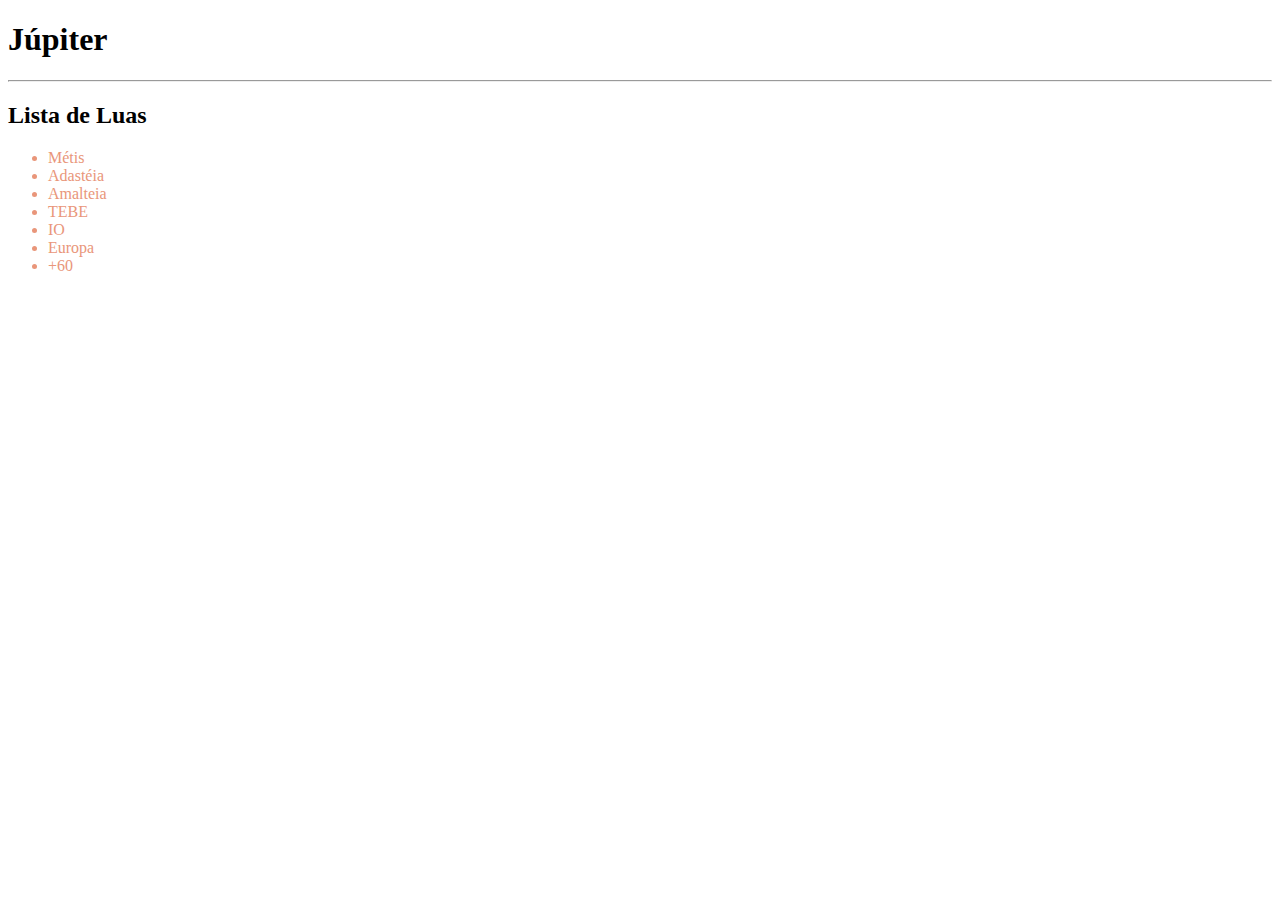
==== css/index.html @ 3101e85e "começando módulo CSS3" ====
<!DOCTYPE html>
<html lang="pt-br">
<head>
    <link rel="stylesheet" href="style.css">
    <meta charset="UTF-8">
    <meta http-equiv="X-UA-Compatible" content="IE=edge">
    <meta name="viewport" content="width=device-width, initial-scale=1.0">
    <title>Lista de Luas</title>
</head>
<body>
    <h1>Júpiter</h1>
    <hr>
    <h2>Lista de Luas</h2>
    <ul>
        <li>Métis</li>
        <li>Adastéia</li>
        <li>Amalteia</li>
        <li>TEBE</li>
        <li>IO</li>
        <li>Europa</li>
        <li>+60</li>
    </ul>
</body>
</html>
---- css/style.css ----
li{
    color: darksalmon;
}
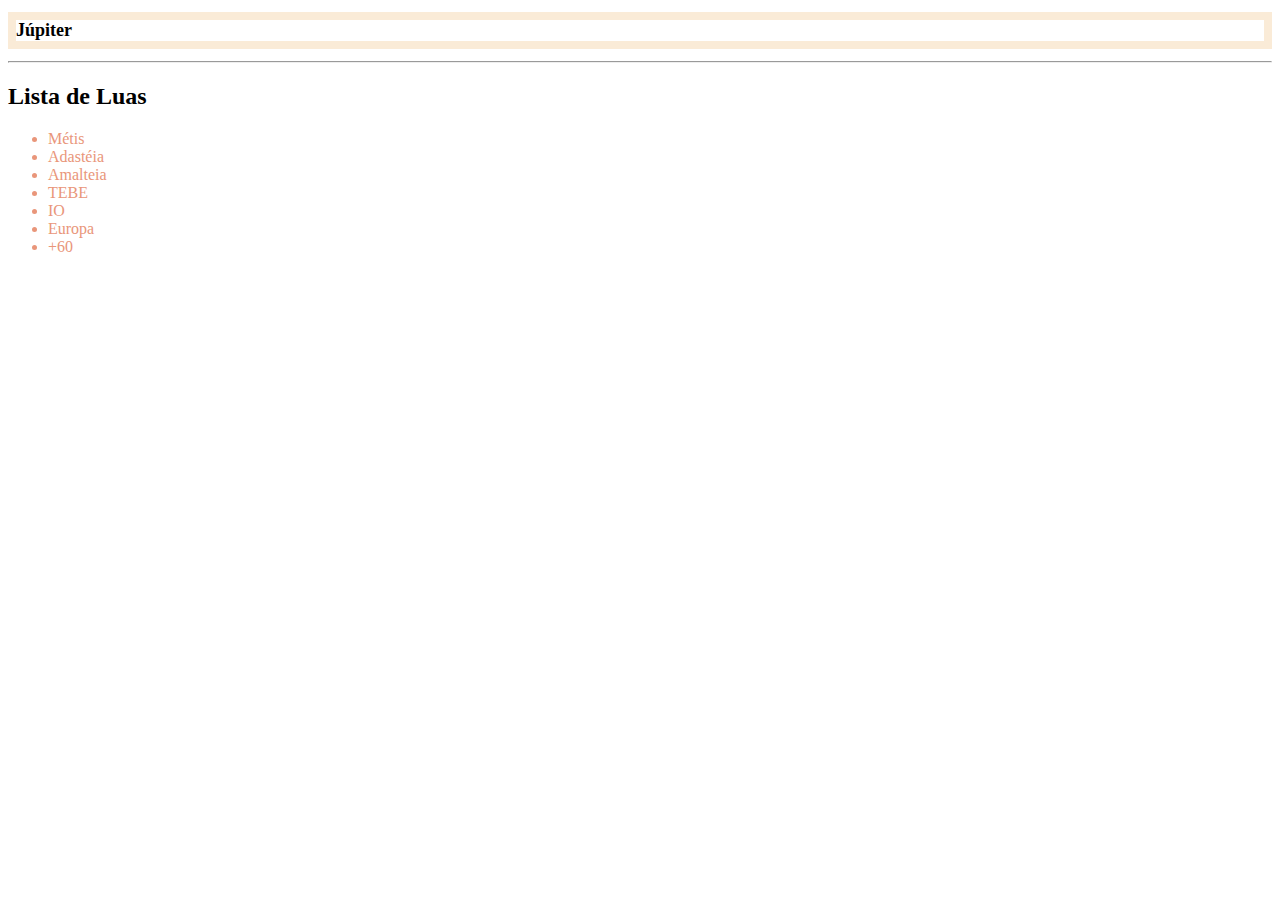
==== commit bc804419: "aperfeiçoando borda" ====
--- a/css/index.html
+++ b/css/index.html
@@ -21,4 +21,5 @@
         <li>+60</li>
     </ul>
 </body>
-</html>+</html>
+<!---->--- a/css/style.css
+++ b/css/style.css
@@ -1,3 +1,20 @@
 li{
     color: darksalmon;
-}+}
+h1{
+    font-size: large;
+    border: 8px solid antiquewhite;
+     /*
+    border-color: antiquewhite;
+    border-width: 8px;
+    border-style: solid;
+    */
+}
+body{
+    background-image:url(https://d2y4c6g7.stackpathcdn.com/wp-content/uploads/2015/02/foguete-lancamento-kennedy-space-orlando-nasa-e1599786358101.png);
+    background-repeat: no-repeat;
+    background-size: cover;
+    /*
+    */
+    
+}
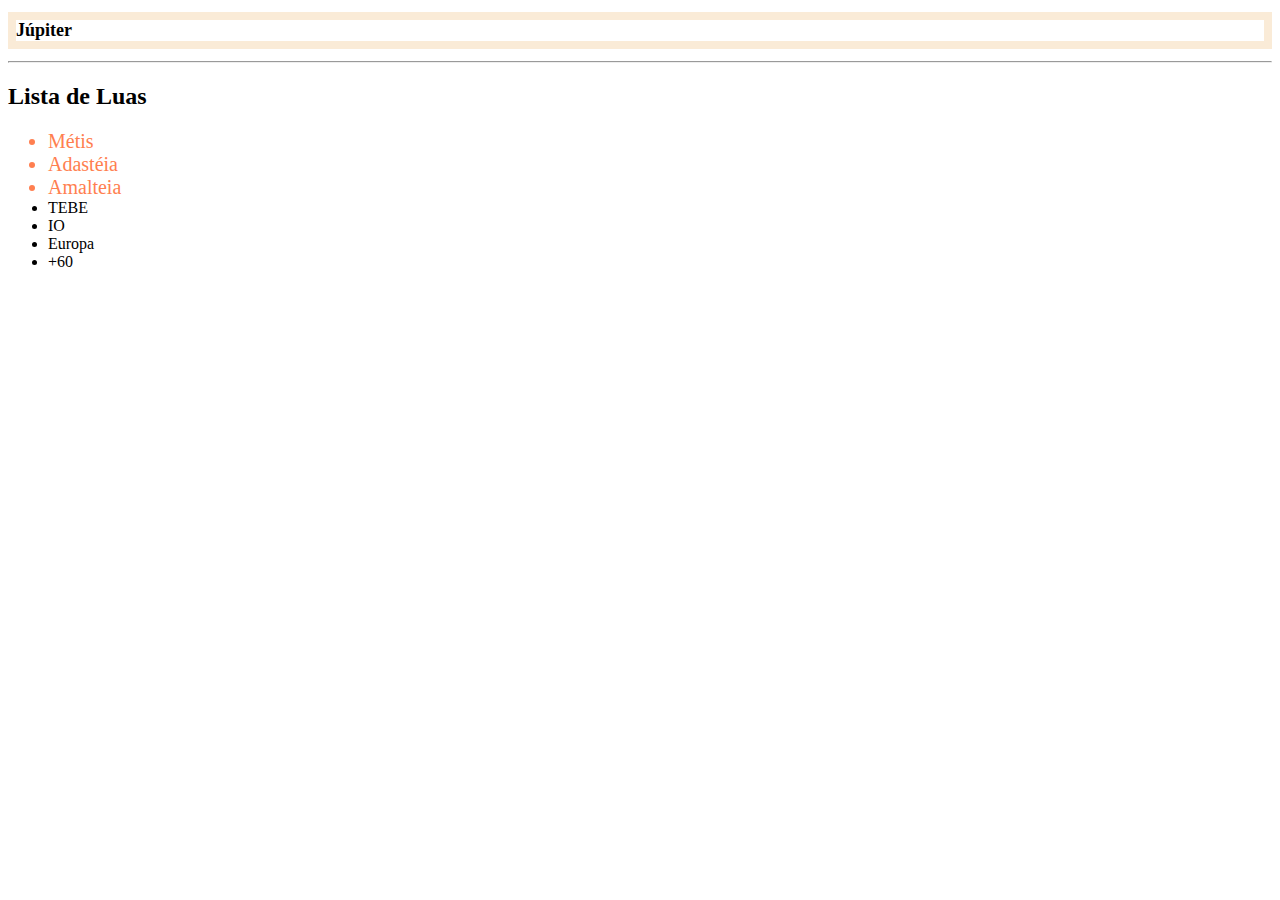
==== commit 5d644ea5: "utilizando o class .class" ====
--- a/css/index.html
+++ b/css/index.html
@@ -12,9 +12,9 @@
     <hr>
     <h2>Lista de Luas</h2>
     <ul>
-        <li>Métis</li>
-        <li>Adastéia</li>
-        <li>Amalteia</li>
+        <li class="moon">Métis</li>
+        <li class="moon">Adastéia</li>
+        <li class="moon">Amalteia</li>
         <li>TEBE</li>
         <li>IO</li>
         <li>Europa</li>
--- a/css/style.css
+++ b/css/style.css
@@ -1,5 +1,6 @@
-li{
-    color: darksalmon;
+.moon{
+    color: coral;
+    font-size: 20px;
 }
 h1{
     font-size: large;
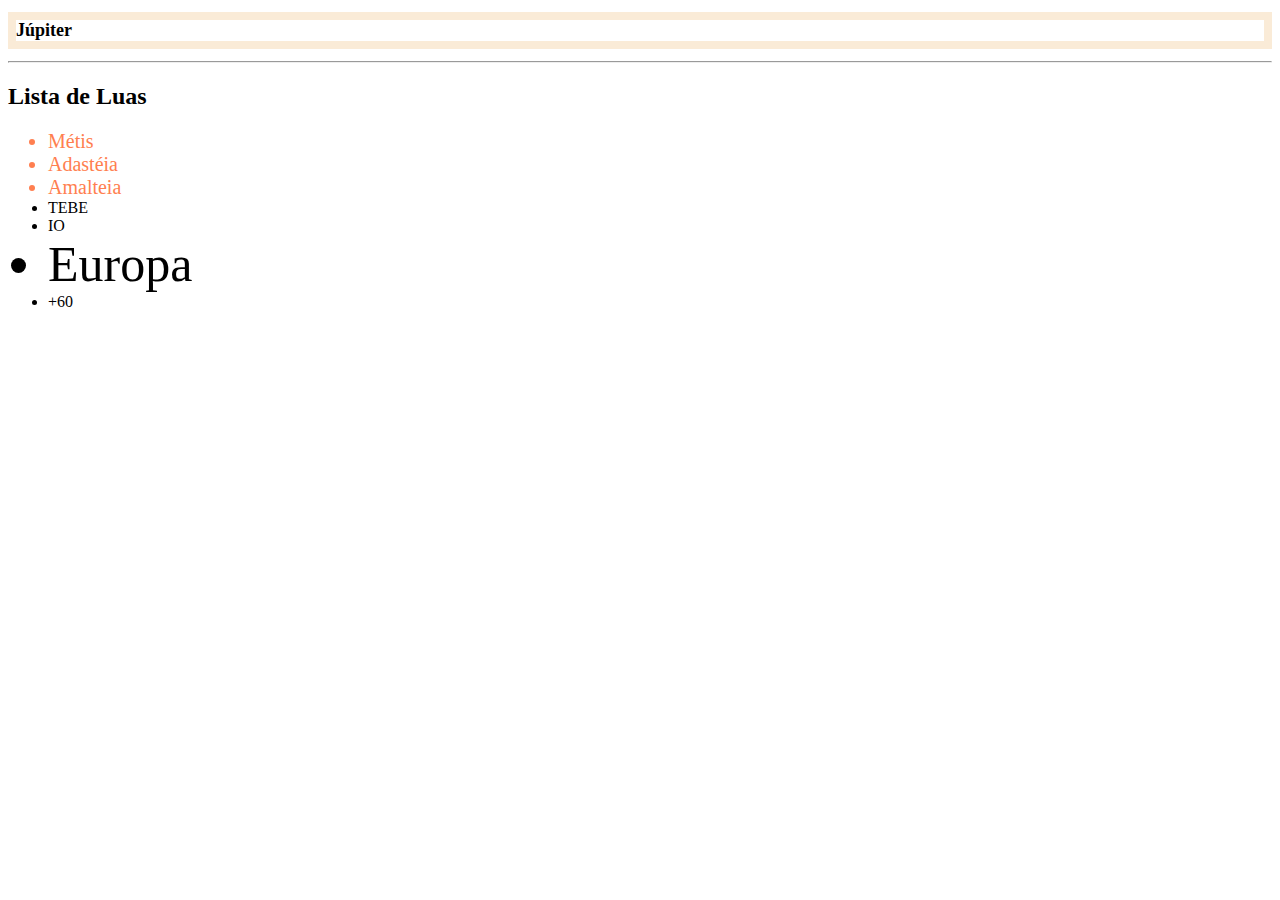
==== commit f16852dc: "diferença entre class e id no style" ====
--- a/css/index.html
+++ b/css/index.html
@@ -12,12 +12,12 @@
     <hr>
     <h2>Lista de Luas</h2>
     <ul>
-        <li class="moon">Métis</li>
+        <li class="moon">Métis</li> <!--utilizamos o class para algo mais geral e que altera varios locais de uma vez.-->
         <li class="moon">Adastéia</li>
         <li class="moon">Amalteia</li>
         <li>TEBE</li>
         <li>IO</li>
-        <li>Europa</li>
+        <li id="europa-text">Europa</li> <!--utilizamos o id para no style utilizalo com # e alterar somente neste local específico-->
         <li>+60</li>
     </ul>
 </body>
--- a/css/style.css
+++ b/css/style.css
@@ -17,5 +17,7 @@
     background-size: cover;
     /*
     */
-    
 }
+#europa-text{
+    font-size: 50px;
+}
